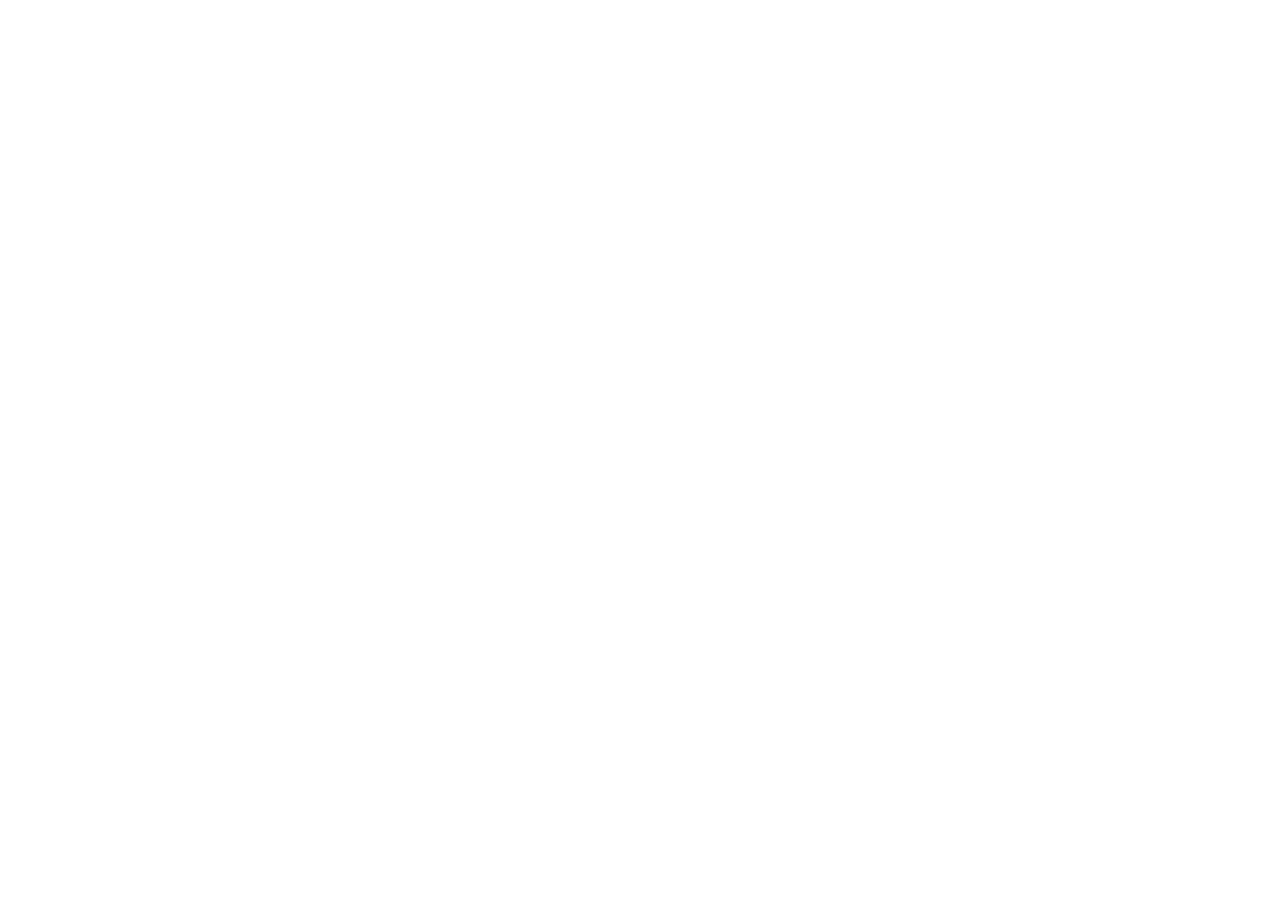
==== index.html @ edcbb667 "setup style/js docs" ====
<!DOCTYPE html>
<html lang="en">
<head>
    <meta charset="UTF-8">
    <meta name="viewport" content="width=device-width, initial-scale=1.0">
    <title>Document</title>
    <link rel="reset" href="/Assets/css/reset.css">
    <link rel="stylesheet-all" href="./Assets/css/styles.css">
    <link rel="stylesheet-landing" href="./Assets/css/form.css">
</head>
<body>
    <script src="./Assets/js/logic.js"></script>
    <script src="./Assets/js/form.js"></script>
</body>
</html>
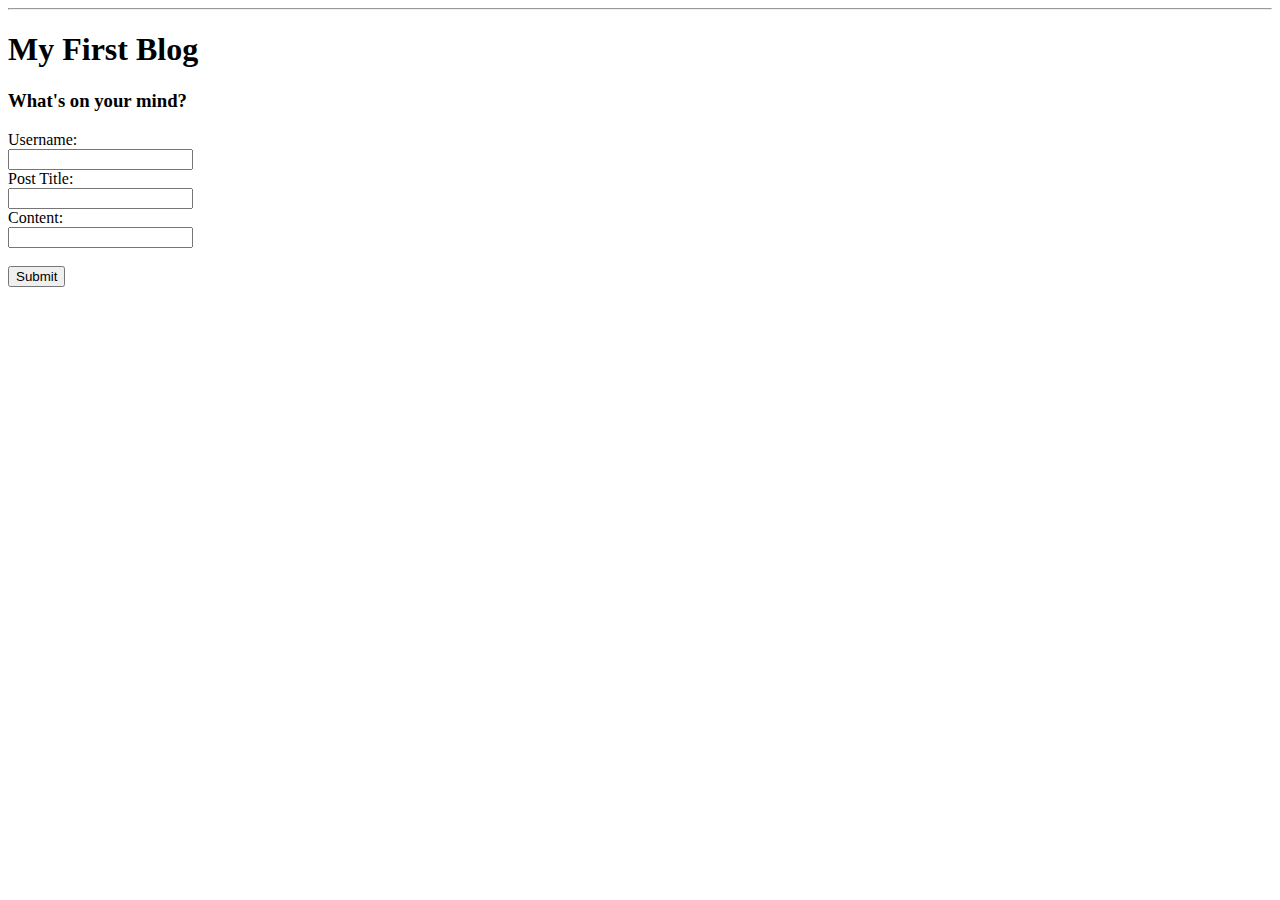
==== commit 662d60ea: "Starting HTML structure for index.html" ====
--- a/index.html
+++ b/index.html
@@ -1,15 +1,39 @@
 <!DOCTYPE html>
 <html lang="en">
-<head>
-    <meta charset="UTF-8">
-    <meta name="viewport" content="width=device-width, initial-scale=1.0">
+  <head>
+    <meta charset="UTF-8" />
+    <meta name="viewport" content="width=device-width, initial-scale=1.0" />
     <title>Document</title>
-    <link rel="reset" href="/Assets/css/reset.css">
-    <link rel="stylesheet-all" href="./Assets/css/styles.css">
-    <link rel="stylesheet-landing" href="./Assets/css/form.css">
-</head>
-<body>
+    <link rel="reset" href="/Assets/css/reset.css" />
+    <link rel="stylesheet-all" href="./Assets/css/styles.css" />
+    <link rel="stylesheet-landing" href="./Assets/css/form.css" />
+  </head>
+  <body>
+    <header></header>
+    <hr />
+    <main>
+      <section>
+        <h1>My First Blog</h1>
+      </section>
+      <section>
+        <h3>What's on your mind?</h3>
+        <form action="">
+          <label for="Username">Username:</label><br />
+          <input type="text" id="username" name="username" value="" /><br />
+          <label for="post-title">Post Title:</label><br />
+          <input type="text" id="post-title" name="title" value="" /><br />
+          <label for="post-content">Content:</label><br />
+          <input
+            type="text"
+            id="post-content"
+            name="content"
+            value=""
+          /><br /><br />
+          <input type="submit" value="Submit" />
+        </form>
+      </section>
+    </main>
     <script src="./Assets/js/logic.js"></script>
     <script src="./Assets/js/form.js"></script>
-</body>
-</html>+  </body>
+</html>
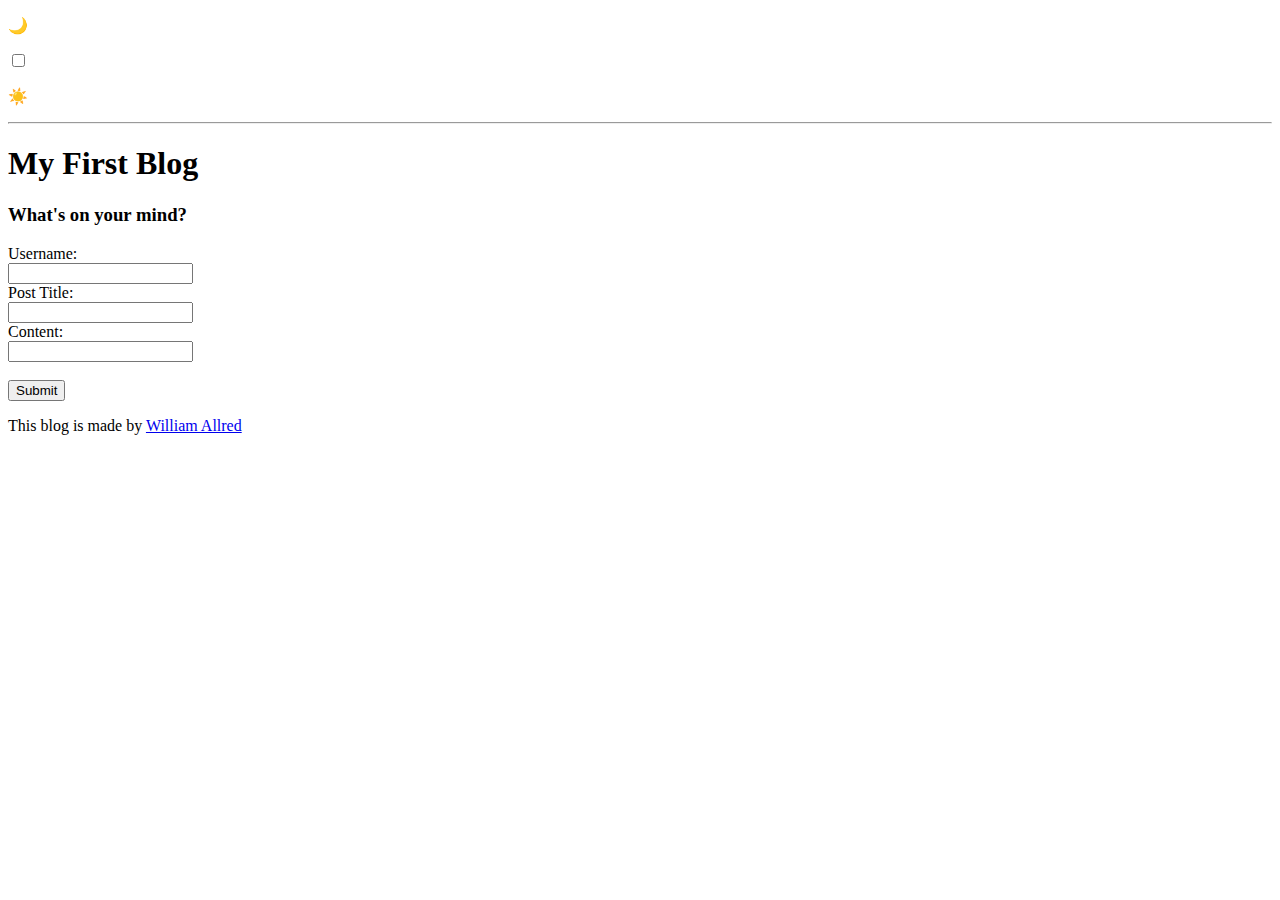
==== commit 82e61b6d: "added light/dark toggle, some attempts at CSS structure" ====
--- a/index.html
+++ b/index.html
@@ -4,36 +4,56 @@
     <meta charset="UTF-8" />
     <meta name="viewport" content="width=device-width, initial-scale=1.0" />
     <title>Document</title>
-    <link rel="reset" href="/Assets/css/reset.css" />
-    <link rel="stylesheet-all" href="./Assets/css/styles.css" />
-    <link rel="stylesheet-landing" href="./Assets/css/form.css" />
+    <link rel="stylesheet" href="./assets/css/reset.css" />
+    <link rel="stylesheet" href="./assets/css/styles.css" />
+    <link rel="stylesheet" href="./assets/css/form.css" />
   </head>
   <body>
-    <header></header>
-    <hr />
-    <main>
-      <section>
-        <h1>My First Blog</h1>
-      </section>
-      <section>
-        <h3>What's on your mind?</h3>
-        <form action="">
-          <label for="Username">Username:</label><br />
-          <input type="text" id="username" name="username" value="" /><br />
-          <label for="post-title">Post Title:</label><br />
-          <input type="text" id="post-title" name="title" value="" /><br />
-          <label for="post-content">Content:</label><br />
-          <input
-            type="text"
-            id="post-content"
-            name="content"
-            value=""
-          /><br /><br />
-          <input type="submit" value="Submit" />
-        </form>
-      </section>
-    </main>
-    <script src="./Assets/js/logic.js"></script>
-    <script src="./Assets/js/form.js"></script>
+    <div class="container dark">
+      <header>
+        <div class="row toggle">
+          <div class="col">
+            <p>&#127769;</p>
+          </div>
+          <label class="switch col">
+            <input type="checkbox" id="theme-switcher" />
+            <span class="slider round"></span>
+          </label>
+          <div class="col">
+            <p>&#9728;&#65039;</p>
+          </div>
+        </div>
+      </header>
+      <hr />
+      <main>
+        <section class="title">
+          <h1>My First Blog</h1>
+        </section>
+        <section class="form">
+          <h3>What's on your mind?</h3>
+          <form action="">
+            <label for="Username">Username:</label><br />
+            <input type="text" id="username" name="username" value="" /><br />
+            <label for="post-title">Post Title:</label><br />
+            <input type="text" id="post-title" name="title" value="" /><br />
+            <label for="post-content">Content:</label><br />
+            <input
+              type="text"
+              id="post-content"
+              name="content"
+              value=""
+            /><br /><br />
+            <input type="submit" value="Submit" />
+          </form>
+        </section>
+      </main>
+      <footer>
+        <p>
+            This blog is made by <a href="https://allredw.github.io/portfolio-01/">William Allred</a>
+        </p>
+    </footer>
+      <script src="./assets/js/logic.js"></script>
+      <script src="./assets/js/form.js"></script>
+    </div>
   </body>
 </html>
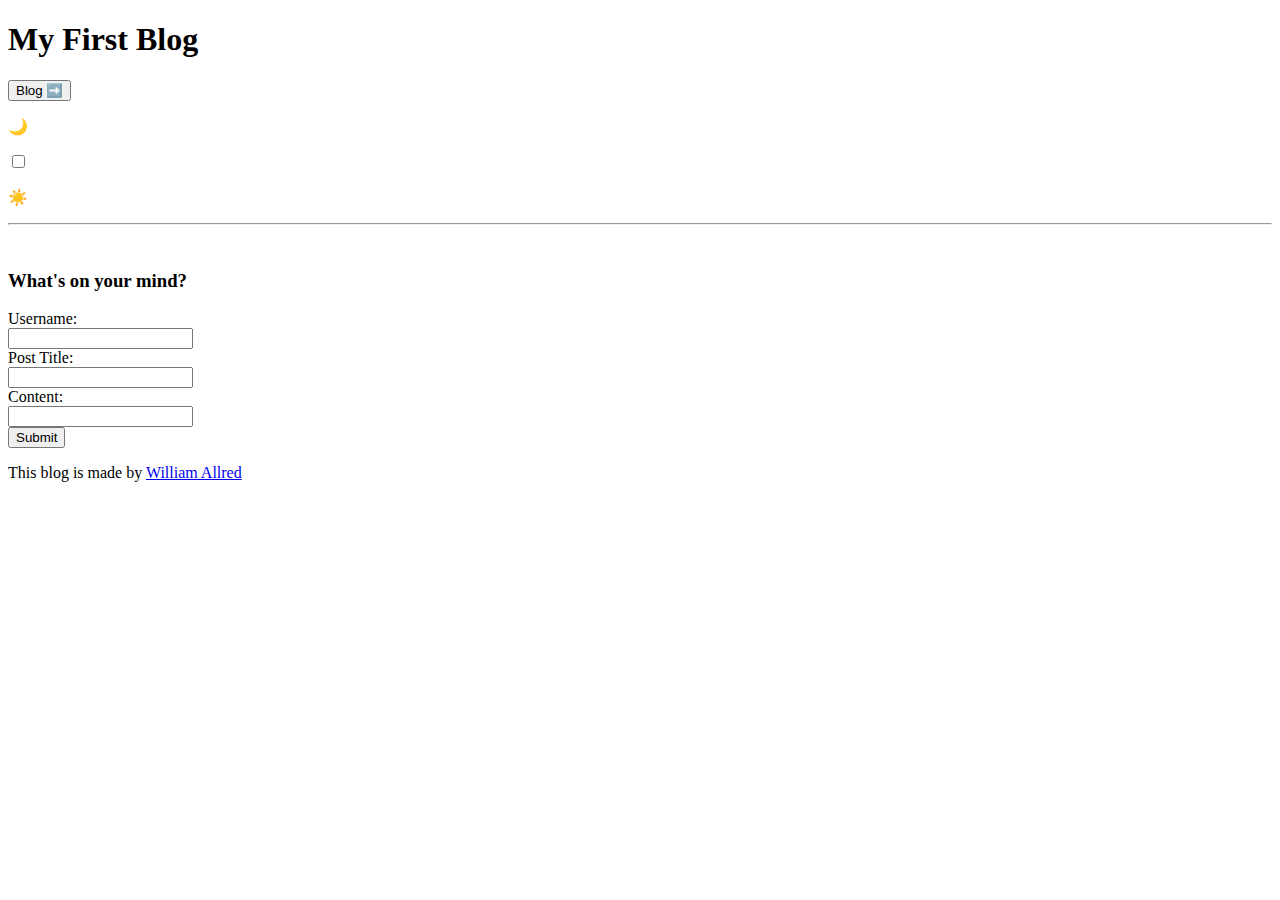
==== commit c5b5f57e: "overhaul of CSS elements, added light/dark toggle, added navigation buttons, beginning JS code for i" ====
--- a/index.html
+++ b/index.html
@@ -11,6 +11,10 @@
   <body>
     <div class="container dark">
       <header>
+        <div class="title">
+          <h1>My First Blog</h1>
+          <a href="./blog.html"><button>Blog ➡️</button></a>
+        </div>
         <div class="row toggle">
           <div class="col">
             <p>&#127769;</p>
@@ -26,8 +30,8 @@
       </header>
       <hr />
       <main>
-        <section class="title">
-          <h1>My First Blog</h1>
+        <section>
+          <img src="" alt="" />
         </section>
         <section class="form">
           <h3>What's on your mind?</h3>
@@ -42,16 +46,17 @@
               id="post-content"
               name="content"
               value=""
-            /><br /><br />
+            /><br />
             <input type="submit" value="Submit" />
           </form>
         </section>
       </main>
       <footer>
         <p>
-            This blog is made by <a href="https://allredw.github.io/portfolio-01/">William Allred</a>
+          This blog is made by
+          <a href="https://allredw.github.io/portfolio-01/">William Allred</a>
         </p>
-    </footer>
+      </footer>
       <script src="./assets/js/logic.js"></script>
       <script src="./assets/js/form.js"></script>
     </div>
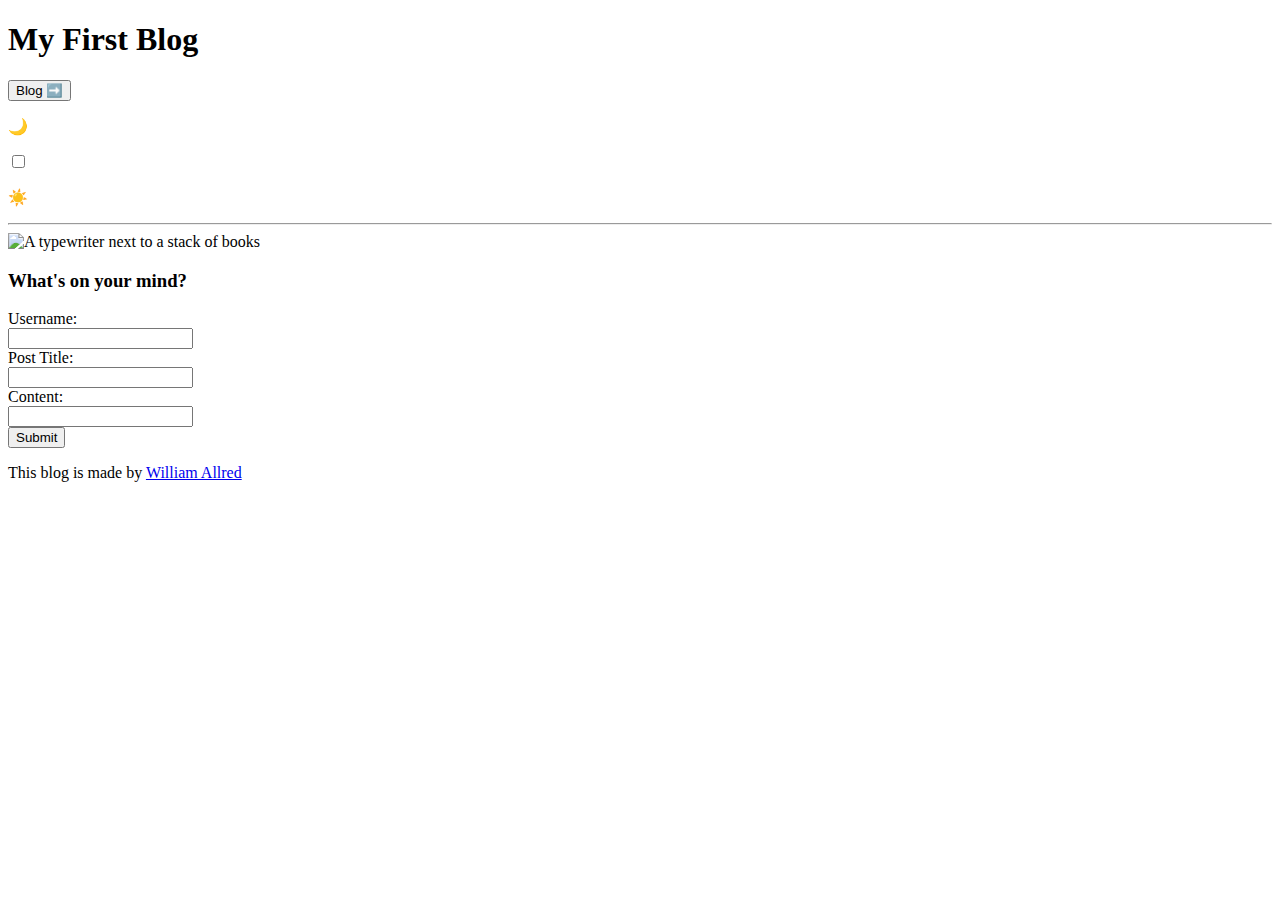
==== commit 59266f38: "added js code, push blog posts to localStorage, and pull them back out into the blog" ====
--- a/index.html
+++ b/index.html
@@ -31,7 +31,7 @@
       <hr />
       <main>
         <section>
-          <img src="" alt="" />
+          <img src="./assets/images/hand-drawn-flat-design-poetry-illustration.png" alt="A typewriter next to a stack of books" />
         </section>
         <section class="form">
           <h3>What's on your mind?</h3>
